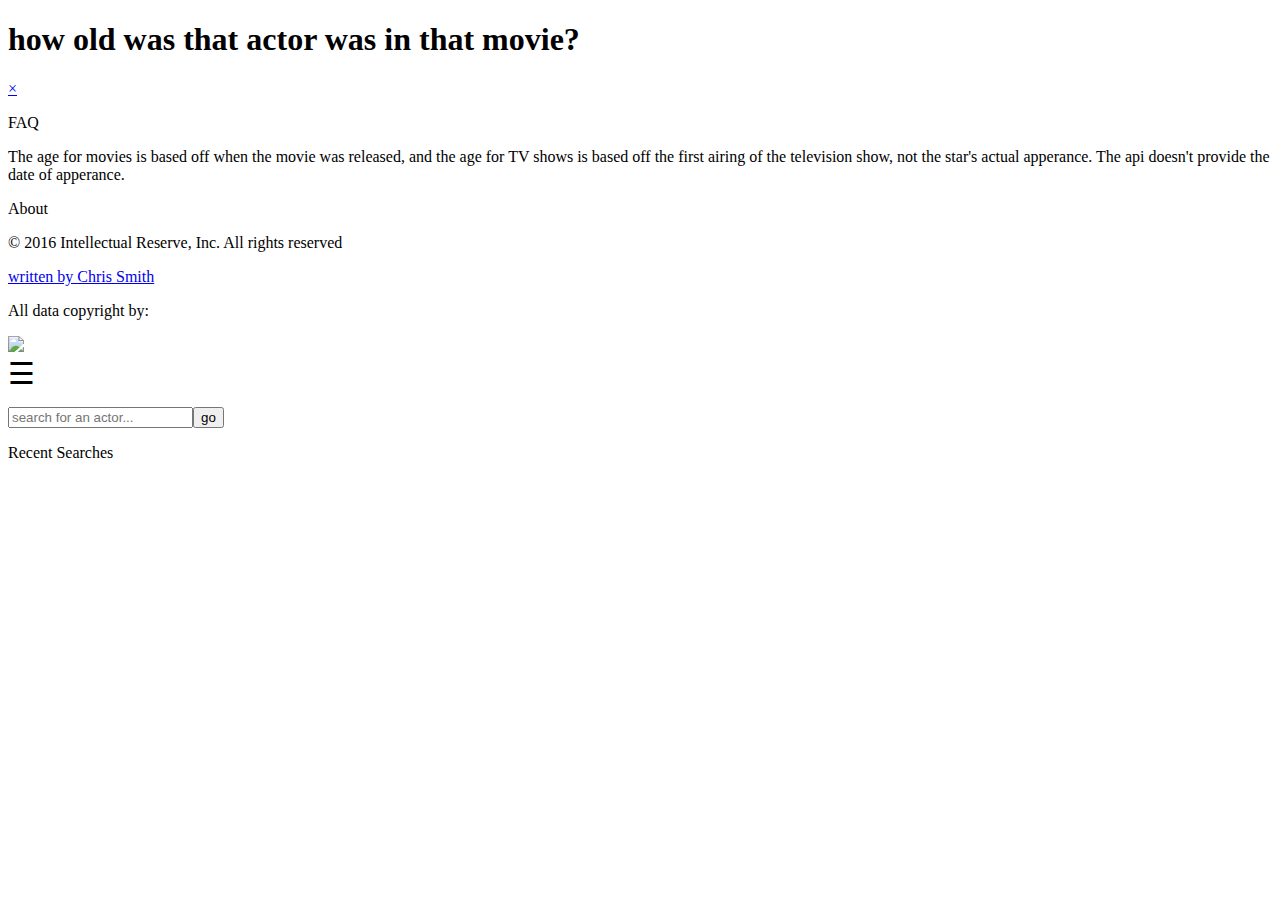
==== index_1.html @ 6fa5c5d2 "going back to javascript" ====
<!DOCTYPE html>
<head>
	<link rel="stylesheet" type="text/css"href="../HowOldWhen/style.css">
</head>
<body>
<h1 class = begin>how old was that actor was in that movie?</h1>
<div id="myNav" class="overlay">
  <a href="javascript:void(0)" class="closebtn" onclick="closeNav()">&times;</a>
  <div class="overlay-content">
    <p>FAQ</p>
    <p>The age for movies is based off when the movie was released, and the age for TV shows is based off the first airing of the television show, not the star's actual apperance. The api doesn't provide the date of apperance.</p>
    <p>About</p>
    <p>© 2016 Intellectual Reserve, Inc. All rights reserved</p>
    <a href="mailto:christopher.erick.smith@gmail.com">written by Chris Smith</a>
    <p>All data copyright by:</p>
    <a href="http://www.themoviedb.org">
      <img src="../HowOldWhen/MovieDBLogo.png"></a>
  </div>
</div>

<div class = 'gradient' id = 'gradient'>
<span class = 'span' style="font-size:30px;cursor:pointer" onclick="openNav()">&#9776;</span>
<div class = 'search' id = 'searchBox'>
<div class = 'search1' id = 'searchBox1'>
<p><input type="text" placeholder="search for an actor..." class="focus" id="starName" onkeydown = "if (event.keyCode == 13)
                        document.getElementById('searchButton').click()"></input><button id ='searchButton' button class="go">go</button></p>
<div id = 'starImage' class = 'circle'></div>
  <p id = 'error' class = 'error' </p>

</div>
</div>
<div class="fluid-wrap" id = "Fluidresults">
</div>
</div>

<div class="recent" id="recentSearch">
  <p class="recentTitle">Recent Searches</p> 
  <p id="searchOne" class = "searchOneClass"></p>
  <p id="searchTwo" class = "searchTwoClass"></p>
  <p id="searchThree" class = "searchThreeClass"></p>
	

</div>



<script src="../HowOldWhen/getActor.js"></script>

</body>
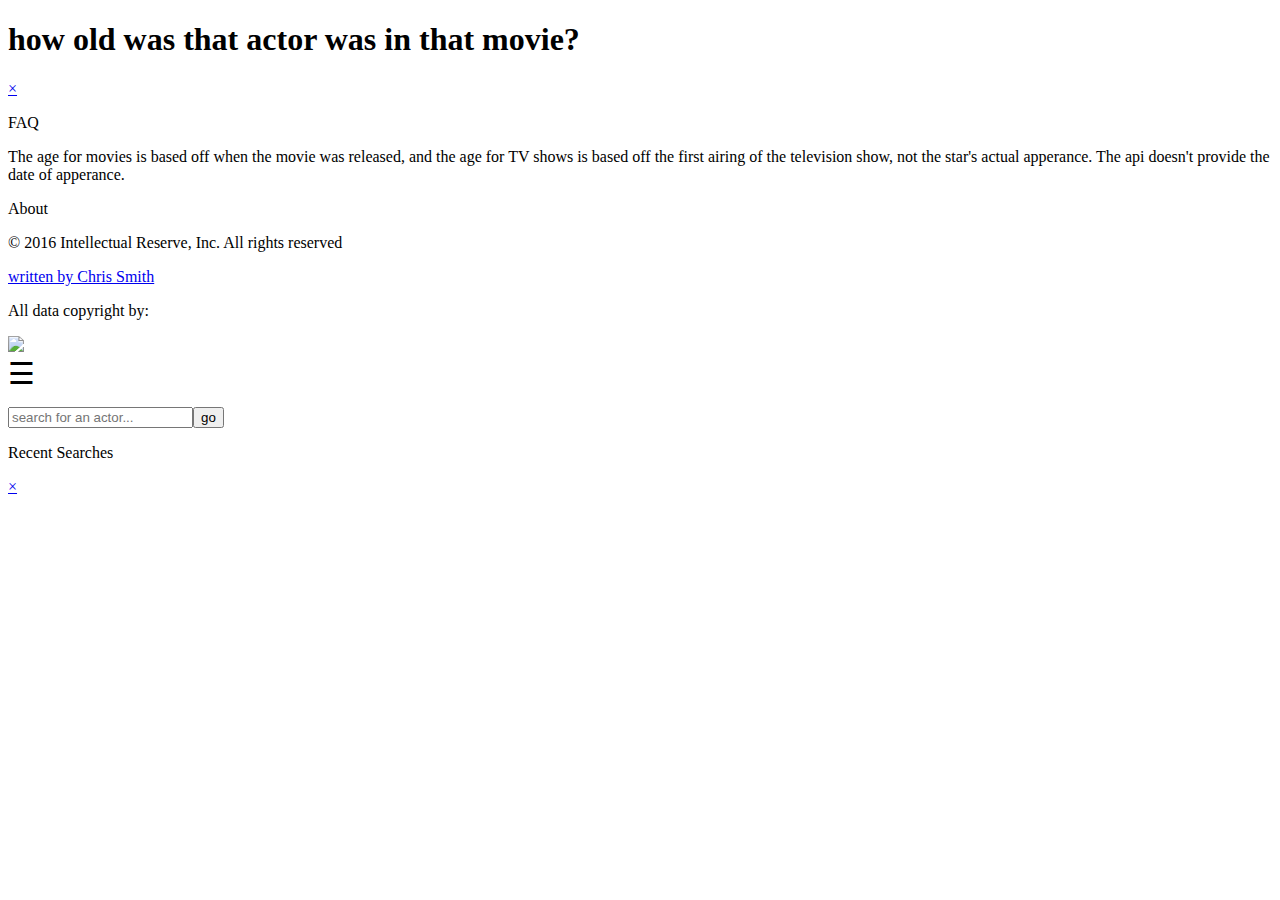
==== commit e2f1097d: "updating the found cast" ====
--- a/index_1.html
+++ b/index_1.html
@@ -25,7 +25,8 @@
 <p><input type="text" placeholder="search for an actor..." class="focus" id="starName" onkeydown = "if (event.keyCode == 13)
                         document.getElementById('searchButton').click()"></input><button id ='searchButton' button class="go">go</button></p>
 <div id = 'starImage' class = 'circle'></div>
-  <p id = 'error' class = 'error' </p>
+  <div id = 'error' class = 'error'> 
+  </div>
 
 </div>
 </div>
@@ -41,7 +42,11 @@
 	
 
 </div>
-
+ <div class='otherCast', id='otherCast'>
+ <a href="javascript:void(0)" class="closebtn" onclick="closeCast()">&times;</a>
+ <div class='castFluid' id = 'castFluid'>
+ </div>
+ </div>
 
 
 <script src="../HowOldWhen/getActor.js"></script>
